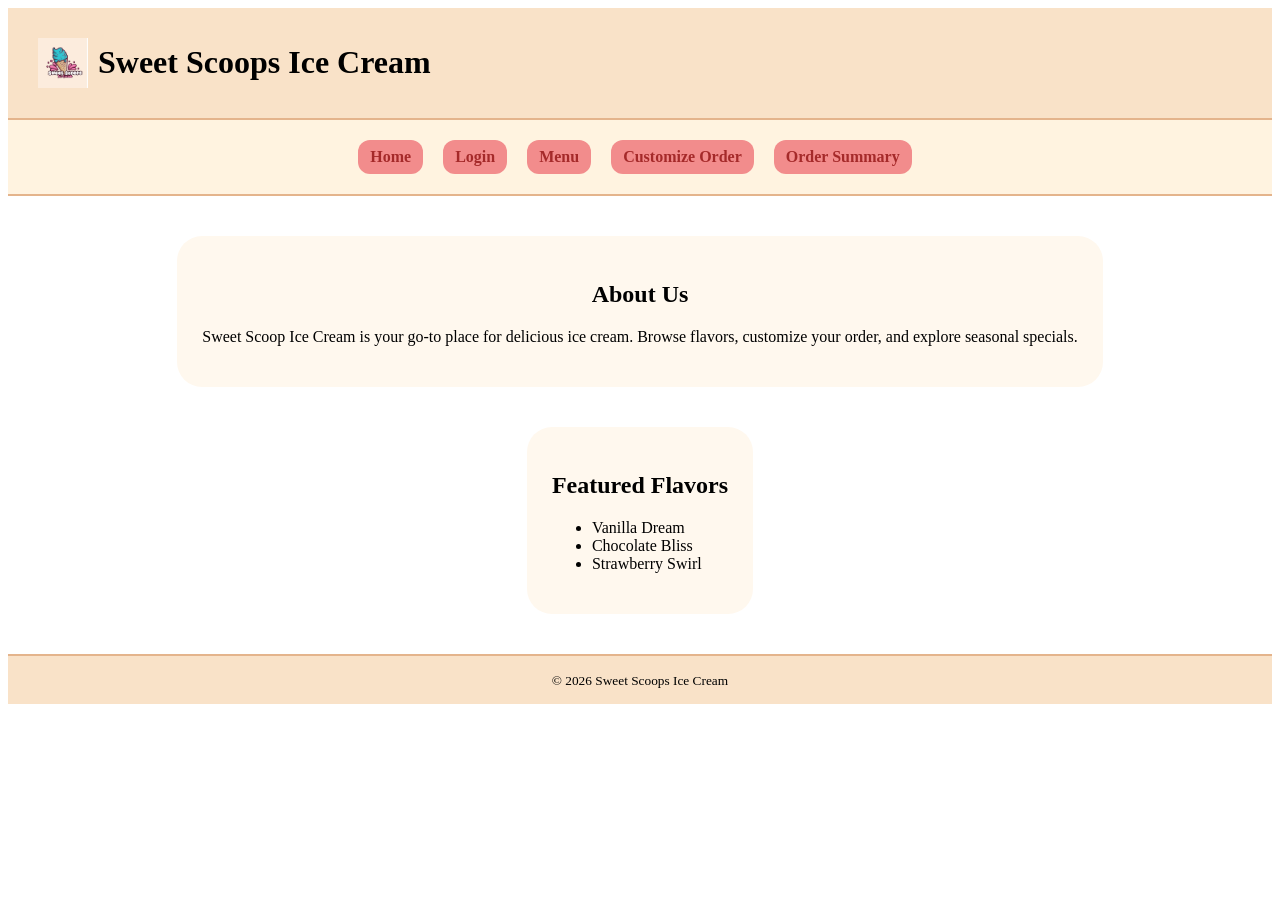
==== index.html @ a277deeb "first commit" ====
<!DOCTYPE html>
<html lang="en">
<head>
<meta charset="UTF-8">
<meta name="viewport" content="width=device-width, initial-scale=1.0">
<link rel="stylesheet" href="styles.css">
<title></title>
</head>
    <body>
        <header>
            <img src="logo.jpeg"/>
            <h1>Sweet Scoops Ice Cream</h1>
        </header>
        <div >
            <nav>
                <ul>
                    <li><a href="index.html">Home</a></li>
                    <li><a href="login.html">Login</a></li>
                    <li><a href="menu_view.html">Menu</a></li>
                    <li><a href="customize_order.html">Customize Order</a></li>
                    <li><a href="order_summary.html">Order Summary</a></li>
                </ul>
            </nav>
        </div>
        <main>
            <section>
                <h2>About Us</h2>
                <p>Sweet Scoop Ice Cream is your go-to place for delicious ice cream. Browse flavors, customize your order, and explore seasonal specials. </p>
            </section>
            <section>
                <h2>Featured Flavors</h2>
                <ul>
                    <li>Vanilla Dream</li>
                    <li>Chocolate Bliss</li>
                    <li>Strawberry Swirl</li>
                </ul>
            </section>
        </main>
        <footer>
            <small>
                &copy; 2026 Sweet Scoops Ice Cream
            </small>
        </footer>
    </body>
</html>
---- styles.css ----
header {
    background-color: #f9e2c8;
    display: flex;
    flex-direction: row;
    align-items: center;
    gap: 10px;
    padding: 15px 30px;
    border-bottom: 2px solid #e4b48c;
}
header img {
    width: 50px;
    height: 50px;
}
div nav ul {
  display: flex;
  flex-direction: row;
  justify-content: center;
  background-color: #fff3e0;
  padding: 10px;
  border-bottom: 2px solid #e4b48c;
  list-style: none;   
  margin: 0;      
  padding-left: 0; 
}

div nav ul a {
  text-decoration: none;     
  color: brown;
  background-color: #f28c8c;
  font-weight: bold;
  margin: 10px 10px;          
  border-radius: 12px;
  padding: 8px 12px;         
  display: inline-block;   
}
main {
    margin: 40px auto 0;
    display: flex;
    flex-direction: column;
    justify-content: center;
    align-items: center;
    max-width: 1100px;
    
}
main section {
    background-color: #fff8ee;
    border-radius: 25px;
    padding: 25px;
    margin-bottom: 40px;
    box-shadow: #e4b48c;
}
main section h2 {
    text-align: center;
}
footer {
    background-color: #f9e2c8;
    padding: 15px;
    border-top: 2px solid #e4b48c;
    text-align: center;
}
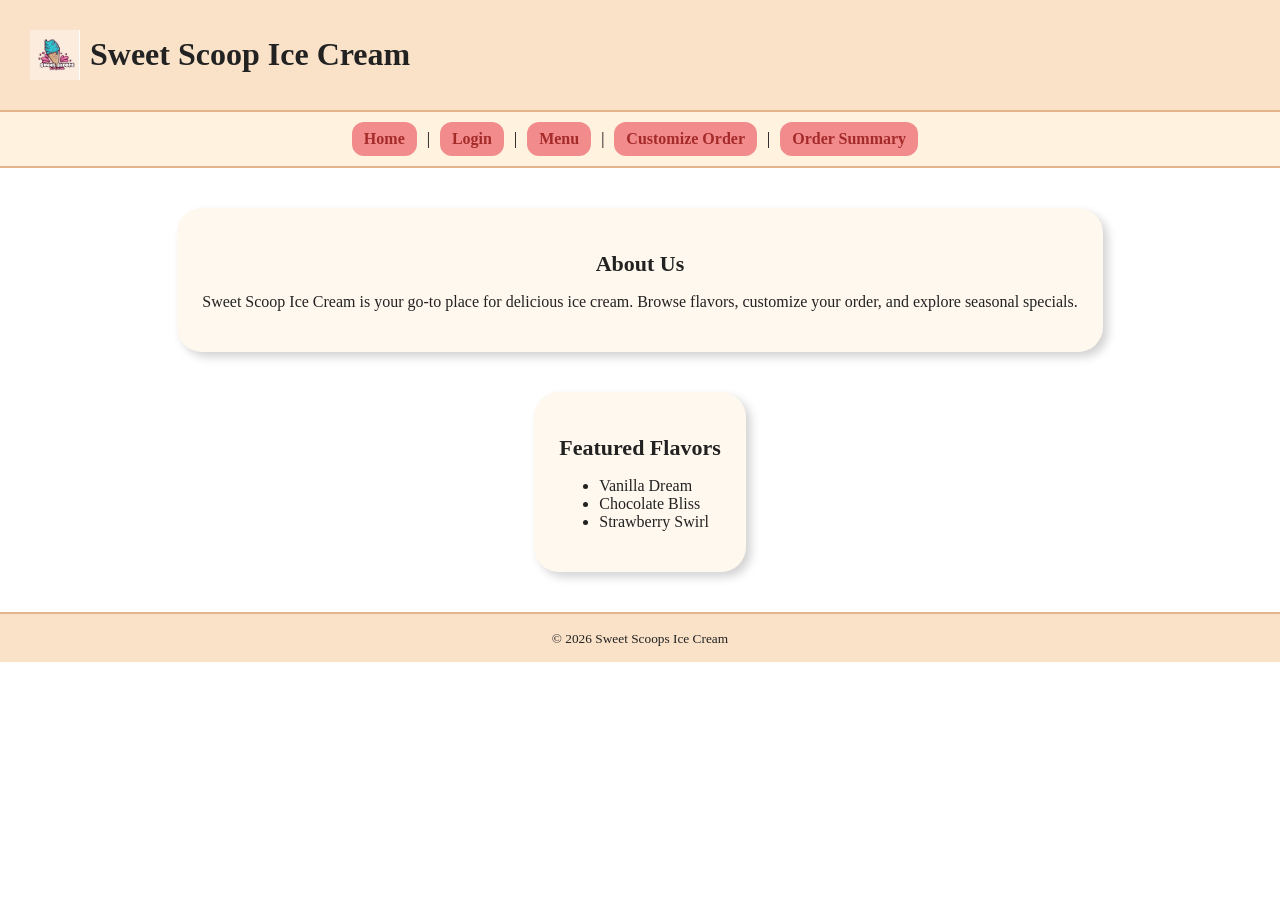
==== commit a377ddf2: "finalized version" ====
--- a/index.html
+++ b/index.html
@@ -9,18 +9,23 @@
     <body>
         <header>
             <img src="logo.jpeg"/>
-            <h1>Sweet Scoops Ice Cream</h1>
+            <h1>Sweet Scoop Ice Cream</h1>
         </header>
         <div >
             <nav>
-                <ul>
-                    <li><a href="index.html">Home</a></li>
-                    <li><a href="login.html">Login</a></li>
-                    <li><a href="menu_view.html">Menu</a></li>
-                    <li><a href="customize_order.html">Customize Order</a></li>
-                    <li><a href="order_summary.html">Order Summary</a></li>
-                </ul>
+            <ul>
+                <li><a href="index.html">Home</a></li>
+                <li class="divider">|</li>
+                <li><a href="login.html">Login</a></li>
+                <li class="divider">|</li>
+                <li><a href="menu_view.html">Menu</a></li>
+                <li class="divider">|</li>
+                <li><a href="customize_order.html">Customize Order</a></li>
+                <li class="divider">|</li>
+                <li><a href="order_summary.html">Order Summary</a></li>
+            </ul>
             </nav>
+
         </div>
         <main>
             <section>
--- a/styles.css
+++ b/styles.css
@@ -28,11 +28,21 @@
   color: brown;
   background-color: #f28c8c;
   font-weight: bold;
-  margin: 10px 10px;          
+  margin: 0px 10px;          
   border-radius: 12px;
   padding: 8px 12px;         
   display: inline-block;   
 }
+
+div nav ul li {
+  display: flex;
+  align-items: center;
+}
+
+.divider {
+  color: black;
+}
+
 main {
     margin: 40px auto 0;
     display: flex;
@@ -41,6 +51,7 @@
     align-items: center;
     max-width: 1100px;
     
+    
 }
 main section {
     background-color: #fff8ee;
@@ -48,6 +59,7 @@
     padding: 25px;
     margin-bottom: 40px;
     box-shadow: #e4b48c;
+    box-shadow: 5px 5px 10px lightgrey;
 }
 main section h2 {
     text-align: center;
@@ -58,3 +70,158 @@
     border-top: 2px solid #e4b48c;
     text-align: center;
 }
+.login-form-container {
+    display: flex;
+    justify-content: center;
+    max-width: 1100px;
+    padding: 20px;
+
+}
+.login-form {
+    text-align: center;
+    margin-bottom: 70px;
+}
+.text-fields {
+    background-color: #fff8ee;
+    border-color: #f28c8c;
+}
+button {
+    background-color: #f28c8c;
+    color: white;
+    font-weight: bold;
+    border-radius: 12px;
+    border-color: #f28c8c;
+    border: none;        
+    box-shadow: none;   
+    padding: 8px 14px;
+}
+
+button:hover {
+    cursor: pointer;
+}
+
+.avaliable-flavors-container {
+    display: inline-block;
+    width: 81vw;
+    text-align: center;
+}
+
+.avaliable-flavors-container div {
+    display: inline-block;
+    box-shadow: 5px 5px 10px lightgrey;
+    width: 280px;
+    background-color: #ffffff;
+    border-radius: 20px;
+    padding: 15px;
+    margin: 15px;
+    text-align: center;
+}
+
+.avaliable-flavors-container img {
+    border-radius: 15px;
+    width: 200px;
+}
+
+.section-season {
+    width: 81vw;
+    text-align: center;
+}
+.section-season select{
+    background-color: #fff8ee;
+    border-radius: 10px;
+    padding: 5px 5px;
+    border-color: #f28c8c;
+}
+
+* {
+  box-sizing: border-box;
+}
+
+body {
+  margin: 0;
+  background: #ffffff;
+  color: #222;
+}
+
+.main-container {
+  display: flex;
+  justify-content: center;
+  padding: 20px;
+}
+
+.order-form {
+  max-width: 1100px;
+  width: 100%;
+  padding: 20px;
+  text-align: center;
+}
+
+.banner {
+  display: block;
+  margin: 10px auto 18px auto;
+  max-width: 520px;
+  width: 100%;
+  border-radius: 8px;
+}
+
+h2 {
+  margin: 18px 0 10px;
+  font-size: 22px;
+}
+
+.subheading {
+  margin: 0 0 10px;
+  font-weight: 700;
+}
+
+.btn {
+  display: inline-block;
+  text-decoration: none;
+  border: none;
+  cursor: pointer;
+  padding: 12px 22px;
+  border-radius: 22px;
+  font-family: Arial, Helvetica, sans-serif;
+  font-weight: 600;
+  color: #ffffff;
+}
+
+.btn.secondary,
+.btn.primary {
+  background: #f28c8c;
+  color: #ffffff;
+}
+
+.order-summary-main {
+  max-width: 1100px;
+  margin: 40px auto 0;
+  padding: 20px;
+  text-align: center;
+}
+
+.order-summary-table {
+  border: 1px solid black;
+  border-collapse: collapse;   
+  margin: 0 auto;              
+  background-color: #fff8ee;
+}
+
+.order-summary-table th,
+.order-summary-table td {
+  border: 1px solid black;
+  padding: 10px 15px;          
+  text-align: left;
+}
+
+.btn {
+  background-color: #f28c8c;
+  color: white;
+  font-weight: bold;
+  border-radius: 12px;
+  padding: 8px 14px;
+  border: none;
+  text-decoration: none;
+  display: inline-block;
+  margin: 10px 8px;
+  cursor: pointer;
+}
